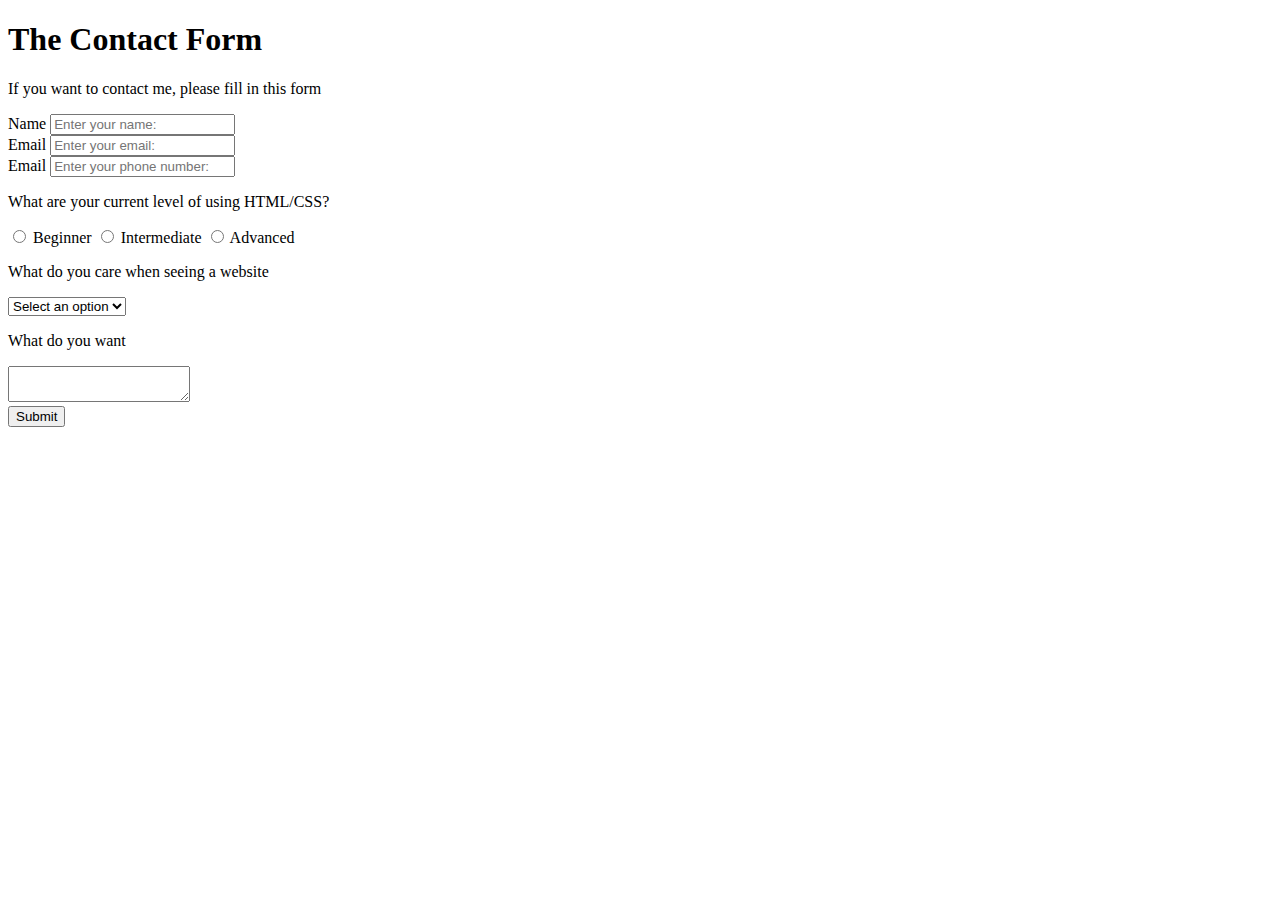
==== Contact_Form/index.html @ bf789f63 "o" ====
<!DOCTYPE html>
<html lang="en">
<head>
    <meta charset="UTF-8">
    <meta http-equiv="X-UA-Compatible" content="IE=edge">
    <meta name="viewport" content="width=device-width, initial-scale=1.0">
    <title>Contact Form</title>
</head>
<body>
    <header>
        <h1 id="title" class="text-center"> The Contact Form</h1>
        <p id="description" class="description text-center"> If you want to contact me, please fill in this form</p>
    </header>
    <form id="survey-form">
        <div class="form-group">
            <label id="name-label" for="name"> Name </label>
            <input name="name" type="text" id="name" class="form-control" placeholder="Enter your name: " required>
        </div>
        <div class="form-group">
            <label id="email-label" for="email"> Email </label>
            <input name="email" type="email" id="email" class="form-control" placeholder="Enter your email: " required>
        </div>
        <div class="form-group">
            <label id="phone-label" for="phone"> Email </label>
            <input name="phone" type="phone" id="phone" class="form-control" placeholder="Enter your phone number: " required>
        </div>
        <div class="form-group">
            <p> What are your current level of using HTML/CSS? </p>
            <label> <input name="skill-level" type="radio" class="input-radio" value="Beginner"> Beginner </label>
            <label> <input name="skill-level" type="radio" class="input-radio" value="Intermediate"> Intermediate </label>
            <label> <input name="skill-level" type="radio" class="input-radio" value="Advanced"> Advanced </label>
        </div>
        <div class="form-group">
            <p> What do you care when seeing a website </p>
            <select name="most-care" id="most-care" class="form-control">
                <option disabled selected value> Select an option </option>
                <option value="Color">Color</option>
                <option value="Content">Content</option>
                <option value="Layout">Layout</option>
                <option value="Media">Media</option>
            </select>
        </div>
        <div class="form-group">
            <p> What do you want </p>
            <textarea name="message" id="message" class="form-control" placeholder="Enter your messsage:">
            </textarea>
        </div>
        <div class="form-group">
            <button type="submit" id="submit" class="submit-button">Submit</button>
        </div>
    </form>
</body>
</html>
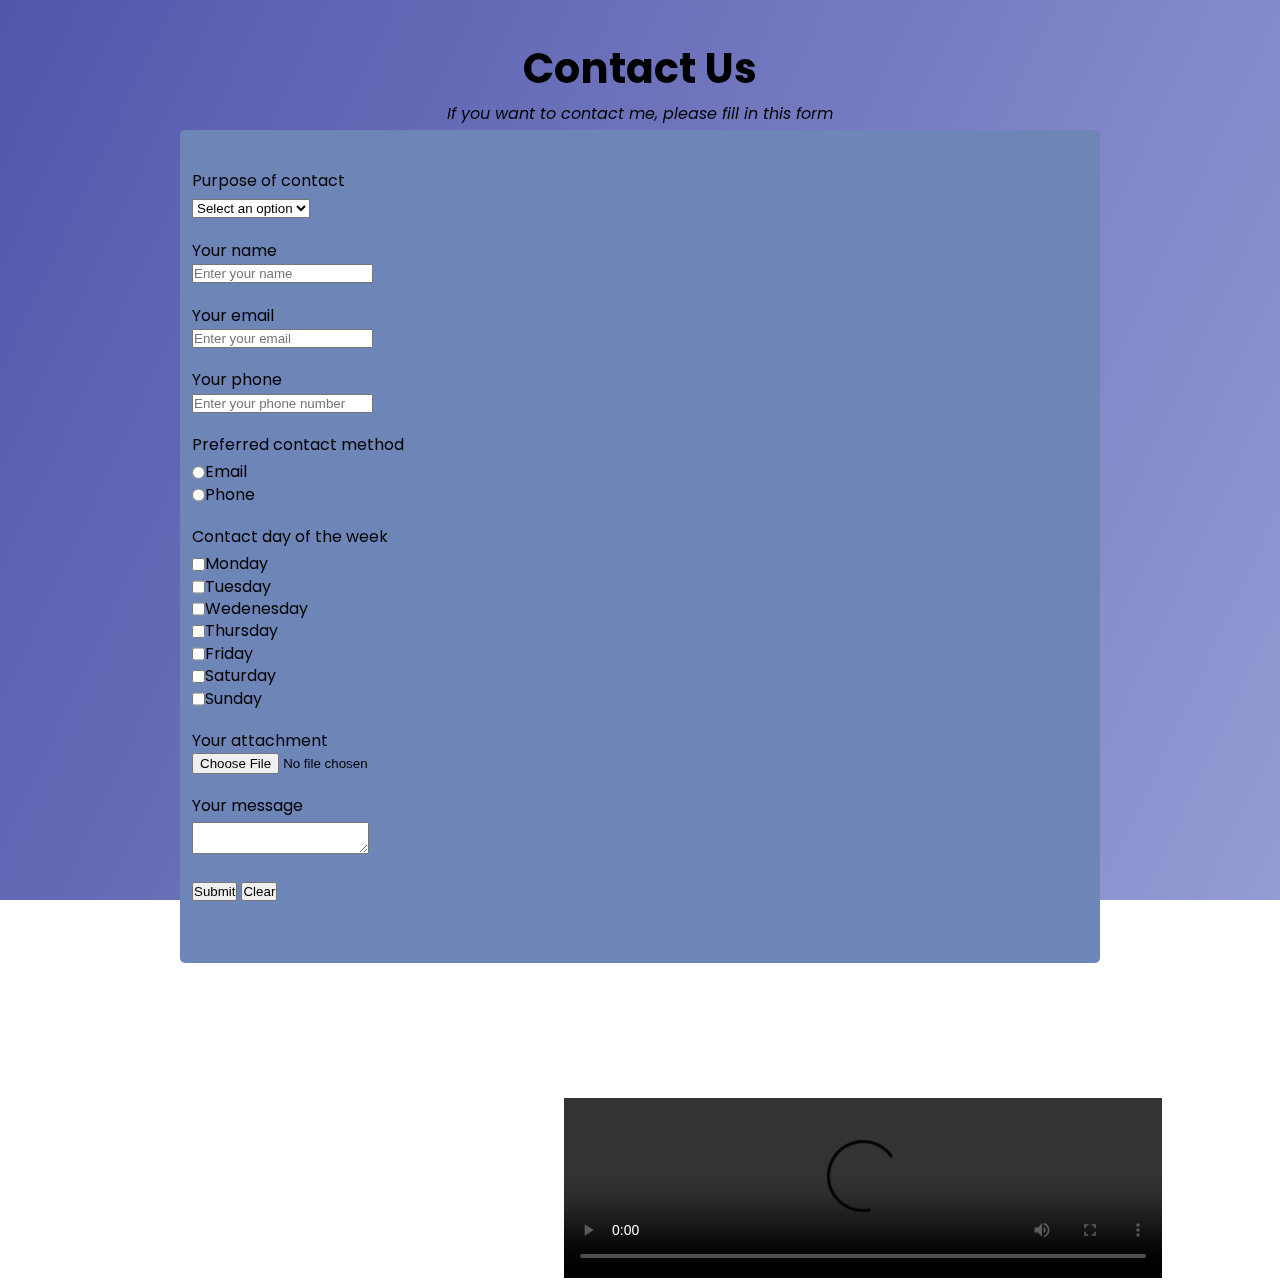
==== commit 81a12d4e: "utils" ====
--- a/Contact_Form/index.html
+++ b/Contact_Form/index.html
@@ -5,49 +5,68 @@
     <meta http-equiv="X-UA-Compatible" content="IE=edge">
     <meta name="viewport" content="width=device-width, initial-scale=1.0">
     <title>Contact Form</title>
+    <link rel="stylesheet" href="style.css">
 </head>
 <body>
+    <div class="container">
     <header>
-        <h1 id="title" class="text-center"> The Contact Form</h1>
+        <h1 id="title" class="text-center"> Contact Us</h1>
         <p id="description" class="description text-center"> If you want to contact me, please fill in this form</p>
     </header>
-    <form id="survey-form">
+    <form id="survey-form" action="processing.php" method="post" enctype="multipart/form-data">
         <div class="form-group">
-            <label id="name-label" for="name"> Name </label>
-            <input name="name" type="text" id="name" class="form-control" placeholder="Enter your name: " required>
-        </div>
-        <div class="form-group">
-            <label id="email-label" for="email"> Email </label>
-            <input name="email" type="email" id="email" class="form-control" placeholder="Enter your email: " required>
-        </div>
-        <div class="form-group">
-            <label id="phone-label" for="phone"> Email </label>
-            <input name="phone" type="phone" id="phone" class="form-control" placeholder="Enter your phone number: " required>
-        </div>
-        <div class="form-group">
-            <p> What are your current level of using HTML/CSS? </p>
-            <label> <input name="skill-level" type="radio" class="input-radio" value="Beginner"> Beginner </label>
-            <label> <input name="skill-level" type="radio" class="input-radio" value="Intermediate"> Intermediate </label>
-            <label> <input name="skill-level" type="radio" class="input-radio" value="Advanced"> Advanced </label>
-        </div>
-        <div class="form-group">
-            <p> What do you care when seeing a website </p>
-            <select name="most-care" id="most-care" class="form-control">
+            <p> Purpose of contact </p>
+            <select name="contact-purpose" id="contact-purpose" class="form-control">
                 <option disabled selected value> Select an option </option>
-                <option value="Color">Color</option>
-                <option value="Content">Content</option>
-                <option value="Layout">Layout</option>
-                <option value="Media">Media</option>
+                <option value="Business">Business</option>
+                <option value="Personal">Personal</option>
             </select>
         </div>
         <div class="form-group">
-            <p> What do you want </p>
+            <label id="name-label" for="name"> Your name </label>
+            <input name="name" type="text" id="name" class="form-control"  maxlength="50" placeholder="Enter your name" required>
+        </div>
+        <div class="form-group">
+            <label id="email-label" for="email"> Your email </label>
+            <input name="email" type="email" id="email" class="form-control" placeholder="Enter your email" required>
+        </div>
+        <div class="form-group">
+            <label id="phone-label" for="phone"> Your phone </label>
+            <input name="phone" type="number" id="phone" class="form-control" placeholder="Enter your phone number" required>
+        </div>
+        <div class="form-group">
+            <p> Preferred contact method </p>
+            <label> <input name="contact-method" type="radio" class="input-radio" value="Email"> Email </label>
+            <label> <input name="contact-method" type="radio" class="input-radio" value="Phone"> Phone </label>
+        </div>
+        <div class="form-group">
+            <p> Contact day of the week </p>
+            <label> <input name="contact-day" type="checkbox" class="input-checkbox" value="Monday"> Monday </label>
+            <label> <input name="contact-day" type="checkbox" class="input-checkbox" value="Tuesday"> Tuesday </label>
+            <label> <input name="contact-day" type="checkbox" class="input-checkbox" value="Wedenesday"> Wedenesday </label>
+            <label> <input name="contact-day" type="checkbox" class="input-checkbox" value="Thursday"> Thursday </label>
+            <label> <input name="contact-day" type="checkbox" class="input-checkbox" value="Friday"> Friday </label>
+            <label> <input name="contact-day" type="checkbox" class="input-checkbox" value="Saturday"> Saturday </label>
+            <label> <input name="contact-day" type="checkbox" class="input-checkbox" value="Sunday"> Sunday </label>
+        </div>
+        <div class="form-group">
+            <label for="myFile">Your attachment</label>
+            <input name="myFile" type="file" id="myFile">
+        </div>
+        <div class="form-group">
+            <p> Your message </p>
             <textarea name="message" id="message" class="form-control" placeholder="Enter your messsage:">
             </textarea>
         </div>
         <div class="form-group">
-            <button type="submit" id="submit" class="submit-button">Submit</button>
+            <button type="submit" id="submit" value="Submit">Submit</button>
+            <button type="reset" id="clear" value="Clear">Clear</button>
         </div>
     </form>
+    </div>
+<iframe width="560" height="315" src="https://www.youtube.com/embed/MfNP81Mr7Js" title="YouTube video player"
+    frameborder="0" allow="accelerometer; autoplay; clipboard-write; encrypted-media; gyroscope; picture-in-picture"
+    allowfullscreen></iframe>
+<video id='nye' src='Minions.mp4' controls width=598 height=180>No Video For You!</video>
 </body>
 </html>--- a/Contact_Form/style.css
+++ b/Contact_Form/style.css
@@ -0,0 +1,76 @@
+@import url('https://fonts.googleapis.com/css?family=Poppins:200i,400&display=swap');
+:root {
+      --color-white: #f3f3f3;
+      --color-dark-purple: #898AA6;
+      --color-light-purple: #C9BBCF;
+      --color-light-green: #D6EFED;
+}
+
+*,
+*::before,
+*::after {
+    box-sizing: border-box;
+}
+* {
+    padding: 0;
+    margin: 0;
+}
+html {
+    font-size: 16px;
+}
+body {
+    font-family: "Poppins", sans-serif;
+    font-size: 1rem;
+    font-weight: 400;
+    line-height: 1.4;
+}
+body::before {
+    content: "";
+    position: fixed;
+    top:0;
+    left: 0;
+    width: 100%;
+    height: 100%;
+    z-index: -1;
+    background: #B2C8DF;
+      background-image: linear-gradient(
+      115deg,
+      rgba(58, 58, 158, 0.8),
+      rgba(136, 136, 206, 0.7)
+    );
+}
+h1 {
+    font-size: 2.6rem;
+}
+/* p {
+    font-size: 1.4rem;
+} */
+h1, p {
+    margin-top: 0;
+    margin-bottom: 0.3rem;
+}
+.description {
+    font-style: italic;
+}
+.text-center {
+    text-align: center;
+}
+.form-group {
+    margin: 0 auto 1.25rem auto;
+    /* padding: 0.5rem; */
+}
+.container {
+    max-width: 920px;
+    width: 100%;
+    margin: 2.5rem auto 0 auto;
+
+}
+form {
+    background: #6E85B7;
+    padding: 2.5rem 0.75rem;
+    border-radius: 5px;
+}
+label {
+    display: flex;
+    /* font-size: 1.4rem; */
+}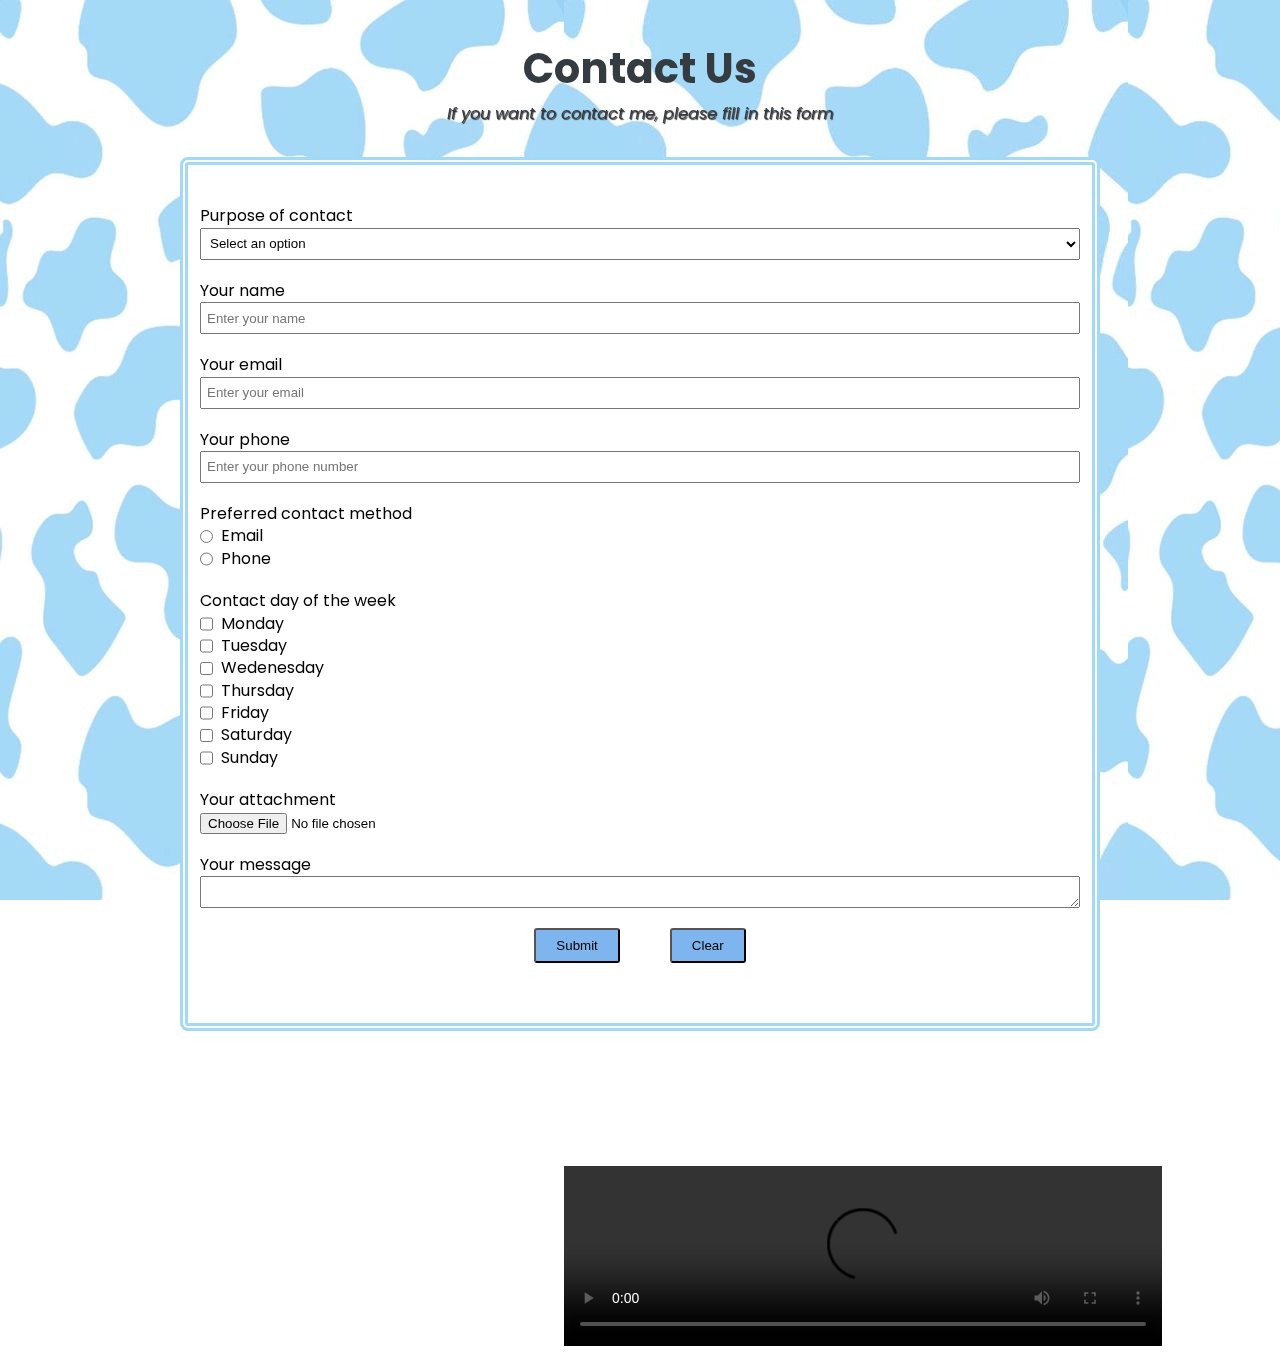
==== commit a61d13df: "draft" ====
--- a/Contact_Form/index.html
+++ b/Contact_Form/index.html
@@ -58,7 +58,7 @@
             <textarea name="message" id="message" class="form-control" placeholder="Enter your messsage:">
             </textarea>
         </div>
-        <div class="form-group">
+        <div class="form-group" id="button-list">
             <button type="submit" id="submit" value="Submit">Submit</button>
             <button type="reset" id="clear" value="Clear">Clear</button>
         </div>
--- a/Contact_Form/style.css
+++ b/Contact_Form/style.css
@@ -32,12 +32,7 @@
     width: 100%;
     height: 100%;
     z-index: -1;
-    background: #B2C8DF;
-      background-image: linear-gradient(
-      115deg,
-      rgba(58, 58, 158, 0.8),
-      rgba(136, 136, 206, 0.7)
-    );
+    background-image: url(background.jpeg)
 }
 h1 {
     font-size: 2.6rem;
@@ -45,12 +40,14 @@
 /* p {
     font-size: 1.4rem;
 } */
-h1, p {
+header > h1, header > p {
     margin-top: 0;
     margin-bottom: 0.3rem;
+    color: #343c42;
 }
 .description {
     font-style: italic;
+    text-shadow: 1px 1px 1px rgb(55, 48, 48);
 }
 .text-center {
     text-align: center;
@@ -66,11 +63,33 @@
 
 }
 form {
-    background: #6E85B7;
+    background: white;
     padding: 2.5rem 0.75rem;
-    border-radius: 5px;
+    border: 8px double #a4d9f6;
+    border-radius: 8px;
+    margin-top: 2rem;
 }
 label {
     display: flex;
     /* font-size: 1.4rem; */
+}
+.input-radio, .input-checkbox {
+    margin-right: 0.5rem;
+}
+.form-control {
+    display: block;
+    width: 100%;
+    height: 2rem;
+    padding: 5px;
+}
+#button-list {
+    display: flex;
+    justify-content: center;
+}
+button {
+    display: inline-block;
+    margin: 0 25px;
+    padding: 8px 20px;
+    background-color: #7EB5EE;
+    border-radius: 3px;
 }